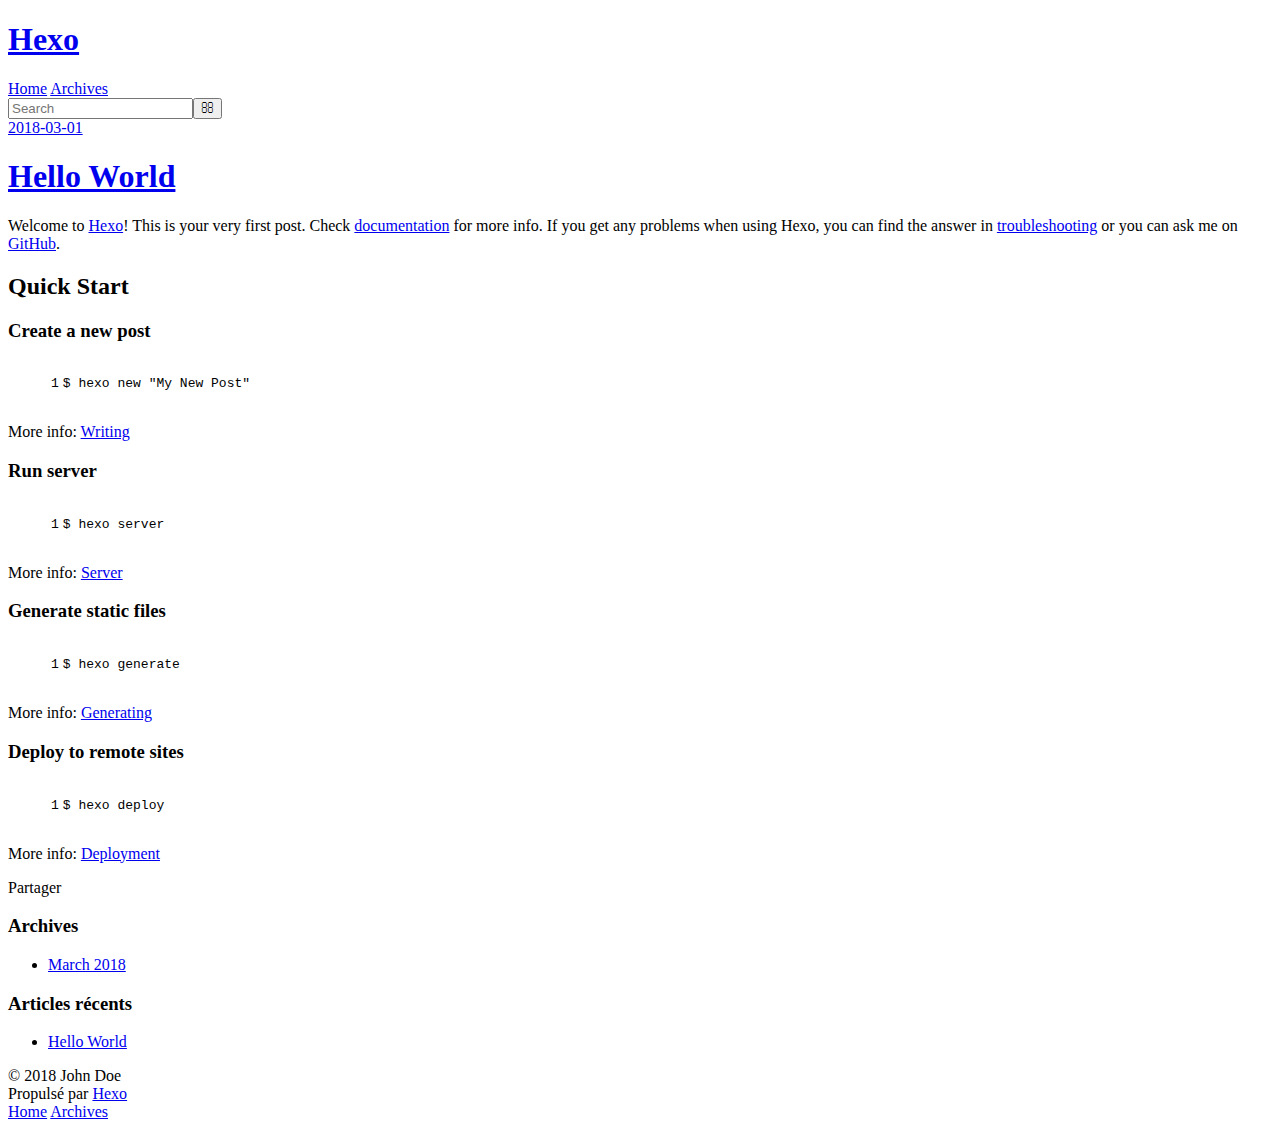
==== blog/index.html @ c8ff4d45 "Test Hexo blog" ====
<!DOCTYPE html>
<html>
<head>
  <meta charset="utf-8">
  

  
  <title>Hexo</title>
  <meta name="viewport" content="width=device-width, initial-scale=1, maximum-scale=1">
  <meta property="og:type" content="website">
<meta property="og:title" content="Hexo">
<meta property="og:url" content="http://yoursite.com/index.html">
<meta property="og:site_name" content="Hexo">
<meta name="twitter:card" content="summary">
<meta name="twitter:title" content="Hexo">
  
    <link rel="alternate" href="/atom.xml" title="Hexo" type="application/atom+xml">
  
  
    <link rel="icon" href="/favicon.png">
  
  
    <link href="//fonts.googleapis.com/css?family=Source+Code+Pro" rel="stylesheet" type="text/css">
  
  <link rel="stylesheet" href="/css/style.css">
</head>

<body>
  <div id="container">
    <div id="wrap">
      <header id="header">
  <div id="banner"></div>
  <div id="header-outer" class="outer">
    <div id="header-title" class="inner">
      <h1 id="logo-wrap">
        <a href="/" id="logo">Hexo</a>
      </h1>
      
    </div>
    <div id="header-inner" class="inner">
      <nav id="main-nav">
        <a id="main-nav-toggle" class="nav-icon"></a>
        
          <a class="main-nav-link" href="/">Home</a>
        
          <a class="main-nav-link" href="/archives">Archives</a>
        
      </nav>
      <nav id="sub-nav">
        
          <a id="nav-rss-link" class="nav-icon" href="/atom.xml" title="Flux RSS"></a>
        
        <a id="nav-search-btn" class="nav-icon" title="Rechercher"></a>
      </nav>
      <div id="search-form-wrap">
        <form action="//google.com/search" method="get" accept-charset="UTF-8" class="search-form"><input type="search" name="q" class="search-form-input" placeholder="Search"><button type="submit" class="search-form-submit">&#xF002;</button><input type="hidden" name="sitesearch" value="http://yoursite.com"></form>
      </div>
    </div>
  </div>
</header>
      <div class="outer">
        <section id="main">
  
    <article id="post-hello-world" class="article article-type-post" itemscope itemprop="blogPost">
  <div class="article-meta">
    <a href="/2018/03/01/hello-world/" class="article-date">
  <time datetime="2018-03-01T23:56:30.261Z" itemprop="datePublished">2018-03-01</time>
</a>
    
  </div>
  <div class="article-inner">
    
    
      <header class="article-header">
        
  
    <h1 itemprop="name">
      <a class="article-title" href="/2018/03/01/hello-world/">Hello World</a>
    </h1>
  

      </header>
    
    <div class="article-entry" itemprop="articleBody">
      
        <p>Welcome to <a href="https://hexo.io/" target="_blank" rel="noopener">Hexo</a>! This is your very first post. Check <a href="https://hexo.io/docs/" target="_blank" rel="noopener">documentation</a> for more info. If you get any problems when using Hexo, you can find the answer in <a href="https://hexo.io/docs/troubleshooting.html" target="_blank" rel="noopener">troubleshooting</a> or you can ask me on <a href="https://github.com/hexojs/hexo/issues" target="_blank" rel="noopener">GitHub</a>.</p>
<h2 id="Quick-Start"><a href="#Quick-Start" class="headerlink" title="Quick Start"></a>Quick Start</h2><h3 id="Create-a-new-post"><a href="#Create-a-new-post" class="headerlink" title="Create a new post"></a>Create a new post</h3><figure class="highlight bash"><table><tr><td class="gutter"><pre><span class="line">1</span><br></pre></td><td class="code"><pre><span class="line">$ hexo new <span class="string">"My New Post"</span></span><br></pre></td></tr></table></figure>
<p>More info: <a href="https://hexo.io/docs/writing.html" target="_blank" rel="noopener">Writing</a></p>
<h3 id="Run-server"><a href="#Run-server" class="headerlink" title="Run server"></a>Run server</h3><figure class="highlight bash"><table><tr><td class="gutter"><pre><span class="line">1</span><br></pre></td><td class="code"><pre><span class="line">$ hexo server</span><br></pre></td></tr></table></figure>
<p>More info: <a href="https://hexo.io/docs/server.html" target="_blank" rel="noopener">Server</a></p>
<h3 id="Generate-static-files"><a href="#Generate-static-files" class="headerlink" title="Generate static files"></a>Generate static files</h3><figure class="highlight bash"><table><tr><td class="gutter"><pre><span class="line">1</span><br></pre></td><td class="code"><pre><span class="line">$ hexo generate</span><br></pre></td></tr></table></figure>
<p>More info: <a href="https://hexo.io/docs/generating.html" target="_blank" rel="noopener">Generating</a></p>
<h3 id="Deploy-to-remote-sites"><a href="#Deploy-to-remote-sites" class="headerlink" title="Deploy to remote sites"></a>Deploy to remote sites</h3><figure class="highlight bash"><table><tr><td class="gutter"><pre><span class="line">1</span><br></pre></td><td class="code"><pre><span class="line">$ hexo deploy</span><br></pre></td></tr></table></figure>
<p>More info: <a href="https://hexo.io/docs/deployment.html" target="_blank" rel="noopener">Deployment</a></p>

      
    </div>
    <footer class="article-footer">
      <a data-url="http://yoursite.com/2018/03/01/hello-world/" data-id="cje967jd80000soi7mnnp1wyc" class="article-share-link">Partager</a>
      
      
    </footer>
  </div>
  
</article>


  


</section>
        
          <aside id="sidebar">
  
    

  
    

  
    
  
    
  <div class="widget-wrap">
    <h3 class="widget-title">Archives</h3>
    <div class="widget">
      <ul class="archive-list"><li class="archive-list-item"><a class="archive-list-link" href="/archives/2018/03/">March 2018</a></li></ul>
    </div>
  </div>


  
    
  <div class="widget-wrap">
    <h3 class="widget-title">Articles récents</h3>
    <div class="widget">
      <ul>
        
          <li>
            <a href="/2018/03/01/hello-world/">Hello World</a>
          </li>
        
      </ul>
    </div>
  </div>

  
</aside>
        
      </div>
      <footer id="footer">
  
  <div class="outer">
    <div id="footer-info" class="inner">
      &copy; 2018 John Doe<br>
      Propulsé par <a href="http://hexo.io/" target="_blank">Hexo</a>
    </div>
  </div>
</footer>
    </div>
    <nav id="mobile-nav">
  
    <a href="/" class="mobile-nav-link">Home</a>
  
    <a href="/archives" class="mobile-nav-link">Archives</a>
  
</nav>
    

<script src="//ajax.googleapis.com/ajax/libs/jquery/2.0.3/jquery.min.js"></script>


  <link rel="stylesheet" href="/fancybox/jquery.fancybox.css">
  <script src="/fancybox/jquery.fancybox.pack.js"></script>


<script src="/js/script.js"></script>



  </div>
</body>
</html>
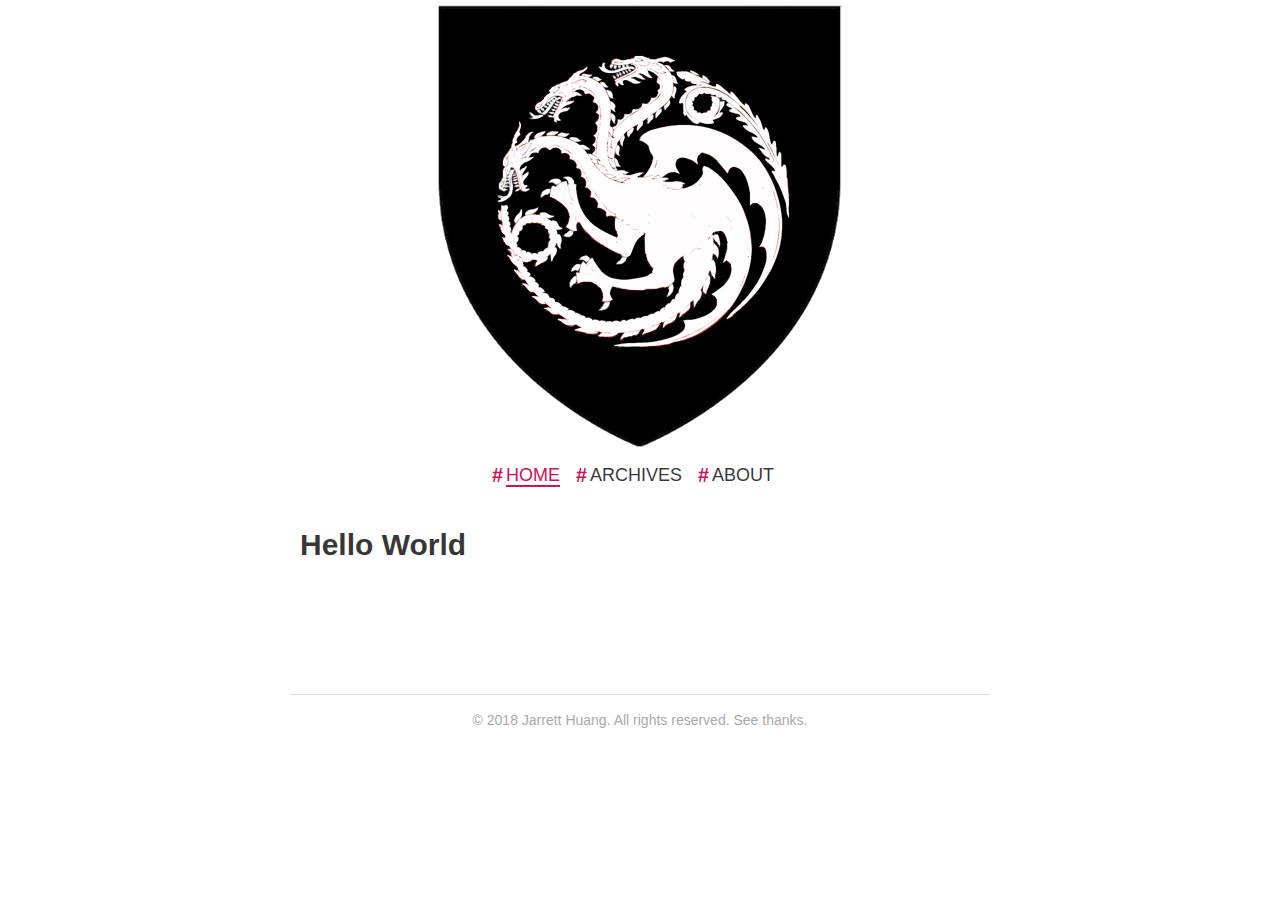
==== commit 0ce5bcb8: "Generated blog" ====
--- a/blog/index.html
+++ b/blog/index.html
@@ -1,183 +1 @@
-<!DOCTYPE html>
-<html>
-<head>
-  <meta charset="utf-8">
-  
-
-  
-  <title>Hexo</title>
-  <meta name="viewport" content="width=device-width, initial-scale=1, maximum-scale=1">
-  <meta property="og:type" content="website">
-<meta property="og:title" content="Hexo">
-<meta property="og:url" content="http://yoursite.com/index.html">
-<meta property="og:site_name" content="Hexo">
-<meta name="twitter:card" content="summary">
-<meta name="twitter:title" content="Hexo">
-  
-    <link rel="alternate" href="/atom.xml" title="Hexo" type="application/atom+xml">
-  
-  
-    <link rel="icon" href="/favicon.png">
-  
-  
-    <link href="//fonts.googleapis.com/css?family=Source+Code+Pro" rel="stylesheet" type="text/css">
-  
-  <link rel="stylesheet" href="/css/style.css">
-</head>
-
-<body>
-  <div id="container">
-    <div id="wrap">
-      <header id="header">
-  <div id="banner"></div>
-  <div id="header-outer" class="outer">
-    <div id="header-title" class="inner">
-      <h1 id="logo-wrap">
-        <a href="/" id="logo">Hexo</a>
-      </h1>
-      
-    </div>
-    <div id="header-inner" class="inner">
-      <nav id="main-nav">
-        <a id="main-nav-toggle" class="nav-icon"></a>
-        
-          <a class="main-nav-link" href="/">Home</a>
-        
-          <a class="main-nav-link" href="/archives">Archives</a>
-        
-      </nav>
-      <nav id="sub-nav">
-        
-          <a id="nav-rss-link" class="nav-icon" href="/atom.xml" title="Flux RSS"></a>
-        
-        <a id="nav-search-btn" class="nav-icon" title="Rechercher"></a>
-      </nav>
-      <div id="search-form-wrap">
-        <form action="//google.com/search" method="get" accept-charset="UTF-8" class="search-form"><input type="search" name="q" class="search-form-input" placeholder="Search"><button type="submit" class="search-form-submit">&#xF002;</button><input type="hidden" name="sitesearch" value="http://yoursite.com"></form>
-      </div>
-    </div>
-  </div>
-</header>
-      <div class="outer">
-        <section id="main">
-  
-    <article id="post-hello-world" class="article article-type-post" itemscope itemprop="blogPost">
-  <div class="article-meta">
-    <a href="/2018/03/01/hello-world/" class="article-date">
-  <time datetime="2018-03-01T23:56:30.261Z" itemprop="datePublished">2018-03-01</time>
-</a>
-    
-  </div>
-  <div class="article-inner">
-    
-    
-      <header class="article-header">
-        
-  
-    <h1 itemprop="name">
-      <a class="article-title" href="/2018/03/01/hello-world/">Hello World</a>
-    </h1>
-  
-
-      </header>
-    
-    <div class="article-entry" itemprop="articleBody">
-      
-        <p>Welcome to <a href="https://hexo.io/" target="_blank" rel="noopener">Hexo</a>! This is your very first post. Check <a href="https://hexo.io/docs/" target="_blank" rel="noopener">documentation</a> for more info. If you get any problems when using Hexo, you can find the answer in <a href="https://hexo.io/docs/troubleshooting.html" target="_blank" rel="noopener">troubleshooting</a> or you can ask me on <a href="https://github.com/hexojs/hexo/issues" target="_blank" rel="noopener">GitHub</a>.</p>
-<h2 id="Quick-Start"><a href="#Quick-Start" class="headerlink" title="Quick Start"></a>Quick Start</h2><h3 id="Create-a-new-post"><a href="#Create-a-new-post" class="headerlink" title="Create a new post"></a>Create a new post</h3><figure class="highlight bash"><table><tr><td class="gutter"><pre><span class="line">1</span><br></pre></td><td class="code"><pre><span class="line">$ hexo new <span class="string">"My New Post"</span></span><br></pre></td></tr></table></figure>
-<p>More info: <a href="https://hexo.io/docs/writing.html" target="_blank" rel="noopener">Writing</a></p>
-<h3 id="Run-server"><a href="#Run-server" class="headerlink" title="Run server"></a>Run server</h3><figure class="highlight bash"><table><tr><td class="gutter"><pre><span class="line">1</span><br></pre></td><td class="code"><pre><span class="line">$ hexo server</span><br></pre></td></tr></table></figure>
-<p>More info: <a href="https://hexo.io/docs/server.html" target="_blank" rel="noopener">Server</a></p>
-<h3 id="Generate-static-files"><a href="#Generate-static-files" class="headerlink" title="Generate static files"></a>Generate static files</h3><figure class="highlight bash"><table><tr><td class="gutter"><pre><span class="line">1</span><br></pre></td><td class="code"><pre><span class="line">$ hexo generate</span><br></pre></td></tr></table></figure>
-<p>More info: <a href="https://hexo.io/docs/generating.html" target="_blank" rel="noopener">Generating</a></p>
-<h3 id="Deploy-to-remote-sites"><a href="#Deploy-to-remote-sites" class="headerlink" title="Deploy to remote sites"></a>Deploy to remote sites</h3><figure class="highlight bash"><table><tr><td class="gutter"><pre><span class="line">1</span><br></pre></td><td class="code"><pre><span class="line">$ hexo deploy</span><br></pre></td></tr></table></figure>
-<p>More info: <a href="https://hexo.io/docs/deployment.html" target="_blank" rel="noopener">Deployment</a></p>
-
-      
-    </div>
-    <footer class="article-footer">
-      <a data-url="http://yoursite.com/2018/03/01/hello-world/" data-id="cje967jd80000soi7mnnp1wyc" class="article-share-link">Partager</a>
-      
-      
-    </footer>
-  </div>
-  
-</article>
-
-
-  
-
-
-</section>
-        
-          <aside id="sidebar">
-  
-    
-
-  
-    
-
-  
-    
-  
-    
-  <div class="widget-wrap">
-    <h3 class="widget-title">Archives</h3>
-    <div class="widget">
-      <ul class="archive-list"><li class="archive-list-item"><a class="archive-list-link" href="/archives/2018/03/">March 2018</a></li></ul>
-    </div>
-  </div>
-
-
-  
-    
-  <div class="widget-wrap">
-    <h3 class="widget-title">Articles récents</h3>
-    <div class="widget">
-      <ul>
-        
-          <li>
-            <a href="/2018/03/01/hello-world/">Hello World</a>
-          </li>
-        
-      </ul>
-    </div>
-  </div>
-
-  
-</aside>
-        
-      </div>
-      <footer id="footer">
-  
-  <div class="outer">
-    <div id="footer-info" class="inner">
-      &copy; 2018 John Doe<br>
-      Propulsé par <a href="http://hexo.io/" target="_blank">Hexo</a>
-    </div>
-  </div>
-</footer>
-    </div>
-    <nav id="mobile-nav">
-  
-    <a href="/" class="mobile-nav-link">Home</a>
-  
-    <a href="/archives" class="mobile-nav-link">Archives</a>
-  
-</nav>
-    
-
-<script src="//ajax.googleapis.com/ajax/libs/jquery/2.0.3/jquery.min.js"></script>
-
-
-  <link rel="stylesheet" href="/fancybox/jquery.fancybox.css">
-  <script src="/fancybox/jquery.fancybox.pack.js"></script>
-
-
-<script src="/js/script.js"></script>
-
-
-
-  </div>
-</body>
-</html>+<!DOCTYPE html><html prefix="og: http://ogp.me/ns#"><head><meta charset="utf-8"><meta name="X-UA-Compatible" content="IE=edge"><title>JHUANG/BLOG</title><meta name="description"><meta name="og:url" content="http://jhuang.ca/blog"><meta name="og:type" content="website"><meta name="og:title" content="JHUANG/BLOG"><meta name="og:description"><meta name="og:image" content="http://image.toast.com/aaaaahq/hola_cover.JPG"><meta name="viewport" content="width=device-width, initial-scale=1"><link rel="icon" href="/blog/favicon.ico"><link rel="stylesheet" href="/blog/css/chiangmai.css"><meta name="steem:author" content="@stunstunstun"><meta name="fb:app_id" content="1258629384258634"><link rel="search" type="application/opensearchdescription+xml" href="http://jhuang.ca/blog/atom.xml" title="JHUANG/BLOG"></head><body><div class="wrap"><header><a class="logo-link" href="/blog/"><img src="/blog/logo.png" alt="logo"></a><ul class="nav nav-list"><li class="nav-list-item"><a class="nav-list-link active" href="/blog/" target="_self">HOME</a></li><li class="nav-list-item"><a class="nav-list-link" href="/blog/archives/" target="_self">ARCHIVES</a></li><li class="nav-list-item"><a class="nav-list-link" href="http://jhuang.ca" target="_blank">ABOUT</a></li></ul></header><main class="container"><ul class="home post-list"><li class="post-list-item"><article class="post-block"><h2 class="post-title"><a class="post-title-link" href="/blog/2018/07/30/hello-world/">Hello World</a></h2><div class="post-info"><div class="post-info-home"><div class="post-categories"></div></div></div></article></li></ul></main><footer><div class="paginator"></div><ins class="adsbygoogle adsense-bottom" style="display:block" data-ad-client="ca-pub-6188640546219653" data-ad-slot="3335325225" data-ad-format="auto"></ins><div class="copyright"><p>© 2018 Jarrett Huang. All rights reserved. See <a href="/blog/thanks/" target="_blank">thanks</a>.</p></div></footer></div><script async="" src="https://pagead2.googlesyndication.com/pagead/js/adsbygoogle.js"></script><script>(adsbygoogle = window.adsbygoogle || []).push({});</script><script>window.fbAsyncInit=function(){FB.init({appId:"1258629384258634",cookie:!0,xfbml:!0,version:"v2.8"}),FB.AppEvents.logPageView()},function(e,n,t){var o,c=e.getElementsByTagName(n)[0];e.getElementById(t)||((o=e.createElement(n)).id=t,o.src="//connect.facebook.net/en_US/sdk.js",c.parentNode.insertBefore(o,c))}(document,"script","facebook-jssdk");</script><script>(function(b,o,i,l,e,r){b.GoogleAnalyticsObject=l;b[l]||(b[l]=function(){(b[l].q=b[l].q||[]).push(arguments)});b[l].l=+new Date;e=o.createElement(i);r=o.getElementsByTagName(i)[0];e.src='//www.google-analytics.com/analytics.js';r.parentNode.insertBefore(e,r)}(window,document,'script','ga'));ga('create','UA-97419941-1','auto');ga('send','pageview');</script></body></html>--- a/blog/css/chiangmai.css
+++ b/blog/css/chiangmai.css
@@ -0,0 +1 @@
+@import url("https://maxcdn.bootstrapcdn.com/font-awesome/4.7.0/css/font-awesome.min.css");/*! normalize.css v3.0.3 | MIT License | github.com/necolas/normalize.css */html{font-family:sans-serif;-ms-text-size-adjust:100%;-webkit-text-size-adjust:100%}body{margin:0}article,aside,details,figcaption,figure,footer,header,hgroup,main,menu,nav,section,summary{display:block}audio,canvas,progress,video{display:inline-block;vertical-align:baseline}audio:not([controls]){display:none;height:0}[hidden],template{display:none}a{background-color:transparent}a:active,a:hover{outline:0}abbr[title]{border-bottom:1px dotted}b,strong{font-weight:bold}dfn{font-style:italic}h1{font-size:2em;margin:0.67em 0}mark{background:#ff0;color:#000}small{font-size:80%}sub,sup{font-size:75%;line-height:0;position:relative;vertical-align:baseline}sup{top:-0.5em}sub{bottom:-0.25em}img{border:0}svg:not(:root){overflow:hidden}figure{margin:1em 40px}hr{-webkit-box-sizing:content-box;box-sizing:content-box;height:0}pre{overflow:auto}code,kbd,pre,samp{font-family:monospace, monospace;font-size:1em}button,input,optgroup,select,textarea{color:inherit;font:inherit;margin:0}button{overflow:visible}button,select{text-transform:none}button,html input[type="button"],input[type="reset"],input[type="submit"]{-webkit-appearance:button;cursor:pointer}button[disabled],html input[disabled]{cursor:default}button::-moz-focus-inner,input::-moz-focus-inner{border:0;padding:0}input{line-height:normal}input[type="checkbox"],input[type="radio"]{-webkit-box-sizing:border-box;box-sizing:border-box;padding:0}input[type="number"]::-webkit-inner-spin-button,input[type="number"]::-webkit-outer-spin-button{height:auto}input[type="search"]{-webkit-appearance:textfield;-webkit-box-sizing:content-box;box-sizing:content-box}input[type="search"]::-webkit-search-cancel-button,input[type="search"]::-webkit-search-decoration{-webkit-appearance:none}fieldset{border:1px solid #c0c0c0;margin:0 2px;padding:0.35em 0.625em 0.75em}legend{border:0;padding:0}textarea{overflow:auto}optgroup{font-weight:bold}table{border-collapse:collapse;border-spacing:0}td,th{padding:0}::-moz-selection{color:#FFFFFF;background-color:#ce1458}::selection{color:#FFFFFF;background-color:#ce1458}html,body{width:100%;height:100%}body{margin:0;color:rgba(0,0,0,0.8);font-size:17px;line-height:1.6;background-color:#fff;font-family:Helvetica, Arial, sans-serif}main.container{margin:30px 10px 10px}ul.nav,ul.post-list{margin:0;padding:0;list-style-type:none}ul{margin:1rem 0}a,a:active{color:rgba(0,0,0,0.8);text-decoration:none}a.nav-list-link.active,a.nav-list-link:hover{border-bottom:2px solid #ce1458;color:#ce1458}a.post-title-link:hover{border-bottom:2px solid #4f88ea}hr{border:0}code{margin:0 2px;padding:3px 5px;color:rgba(0,0,0,0.8);border-radius:2px;white-space:inherit}iframe,video{max-width:100%;width:600px;height:394px;margin:1rem auto;display:block}table{width:100%;margin:1em auto}table thead{background-color:#ddd}table thead th{padding:5px;min-width:20px}table tbody tr:nth-child(2n){background-color:#eee}table tbody td{padding:5px;vertical-align:text-top}header{text-align:center}header .nav{float:none;display:block}header .nav-list-item{display:inline-block;position:relative;padding:2px 15px}header .nav-list-item a:before{content:"#";color:#ce1458;position:absolute;left:0.05em;top:0.14em;font-size:1.1em;font-weight:bold}header .nav-list-item a{font-size:18px;line-height:1.3}.home.post-list .post-list-item{padding:0 0 32px 0;border-bottom:1px solid #ddd}.home.post-list .post-list-item:last-child{border-bottom:0px}.home.post-list .post-content h2:before,.home.post-list .post-content h3:before,.home.post-list .post-content h4:before,.home.post-list .post-content h5:before,.home.post-list .post-content h6:before{content:''}.home.post-list .post-content>ul{list-style:initial}.home.post-list .read-more{color:rgba(0,0,0,0.44)}.archive{max-width:500px;margin:5em auto}.archive .post-item{padding:2px 0 0 20px}.archive .post-time,.archive .post-title-link{font-size:1rem}.archive .post-info{float:left;width:150px;color:#7f8c8d}.archive .post-date{margin-right:12px}.archive .post-title-link{display:block;margin-left:140px;color:#4f88ea;word-break:break-all}.archive .post-title-link:hover{border-bottom:0;color:#267B54}main.post{margin:5px 10px 46px}nav.navi-post{-webkit-box-orient:horizontal;-webkit-box-direction:normal;-ms-flex-direction:row;flex-direction:row;width:100%;height:40px;padding:16px 0px 6px 0px;background-color:#fff;border-bottom:1px solid rgba(0,0,0,0.0975)}nav.navi-post .fa-home{-webkit-transform:scale(1.9, 1.9);transform:scale(1.9, 1.9)}nav.navi-post .fa-arrow-left{-webkit-transform:scale(1.7, 1.7);transform:scale(1.7, 1.7)}nav.navi-post .navi-post-back{float:left;width:40px;height:40px;padding-left:5px}nav.navi-post .navi-post-home{float:center;width:40px;height:40px;margin-right:30px}.post-title{color:rgba(0,0,0,0.8);font-size:30px}.post-info{display:-webkit-box;display:-ms-flexbox;display:flex}.post-info .post-info-profile{margin-right:12px}.post-info .post-info-profile a img{width:77px;height:77px;border:1px solid #ffffff;border-radius:50%;-webkit-box-sizing:border-box;box-sizing:border-box;cursor:-webkit-zoom-in;cursor:zoom-in}.post-info .post-info-home .post-categories span{font-size:15px;padding:4px 7px 4px 8px;margin-left:1px;margin-right:10px;background-color:#4f88ea;color:#ffffff}.post-info .post-info-details{padding:5px;position:relative;-webkit-box-flex:1;-ms-flex:1;flex:1}.post-info .post-info-details .post-categories{position:absolute;top:5px}.post-info .post-info-details .post-categories span{font-size:15px;padding:4px 8px 4px;margin-right:10px;background-color:#4f88ea;color:#ffffff}.post-info .post-info-details .post-date{position:absolute;bottom:5px;color:#7f8c8d}.post-share{text-align:right;margin-bottom:35px}.post-share div{margin-left:10px}.post-content h2,.post-content h3{position:relative;margin:35px 0 0 0}.post-content h2 a:before,.post-content h3 a:before{content:"#";color:rgba(0,0,0,0.8);position:absolute;left:-0.8em;top:-0.1em;font-size:30px;font-weight:bold}.post-content h4,.post-content h5,.post-content h6{position:relative;margin:25px 0 0 0}.post-content h2,.post-content h3{font-size:26px}.post-content h4,.post-content h5,.post-content h6{font-size:18px}.post-content a{color:#4f80e0;word-break:break-all}.post-content a:hover{color:#2d4f89}.post-content blockquote{margin:1em 0;padding-left:18px;border-left:4px solid #8e8e8d}.post-content img{display:block;max-width:100%;margin:1.5em auto}.post-content>table,.post-content>figure.highlight{-webkit-box-shadow:0 1px 2px rgba(0,0,0,0.125);box-shadow:0 1px 2px rgba(0,0,0,0.125)}.post-content .tip{position:relative;margin:2em 0;padding:12px 24px 12px 30px;border-left:4px solid #f66;border-top-right-radius:2px;border-bottom-right-radius:2px;background-color:#f8f8f8}.post-content .tip br{display:none}.post-content .tip:before{position:absolute;top:14px;left:-12px;content:"!";width:20px;height:20px;border-radius:100%;color:#fff;font-size:14px;line-height:20px;font-weight:bold;text-align:center;background-color:#f66;font-family:'Dosis', 'Source Sans Pro', 'Helvetica Neue', Arial, sans-serif}#mask{position:fixed;overflow:scroll;width:100%;height:100%;padding:1em 0;background-color:rgba(0,0,0,0.5);z-index:10}#mask #mask-image{max-width:95%}code,pre{font-size:0.8em;background-color:#f8f8f8;font-family:'Roboto Mono', Monaco, courier, monospace}.highlight{position:relative;margin:1em 0;border-radius:2px;line-height:1.1em;background-color:#f8f8f8;overflow-x:auto}.highlight table,.highlight tr,.highlight td{width:100%;border-collapse:collapse;padding:0;margin:0}.highlight .gutter{display:none}.highlight .code pre{padding:1.2em 1.4em;line-height:1.5em;margin:0}.highlight .code pre .line{width:auto;height:18px}.highlight.html .code:after,.highlight.js .code:after,.highlight.bash .code:after,.highlight.css .code:after,.highlight.scss .code:after,.highlight.diff .code:after,.highlight.java .code:after,.highlight.xml .code:after,.highlight.python .code:after,.highlight.json .code:after,.highlight.swift .code:after,.highlight.ruby .code:after,.highlight.perl .code:after,.highlight.php .code:after,.highlight.c .code:after,.highlight.cpp .code:after,.highlight.ts .code:after{position:absolute;top:0;right:0;color:#ccc;text-align:right;font-size:0.75em;padding:5px 10px 0;line-height:15px;height:15px;font-weight:600}.highlight.html .code:after{content:"HTML"}.highlight.js .code:after{content:"JS"}.highlight.bash .code:after{content:"BASH"}.highlight.css .code:after{content:"CSS"}.highlight.scss .code:after{content:"SCSS"}.highlight.diff .code:after{content:"DIFF"}.highlight.java .code:after{content:"JAVA"}.highlight.xml .code:after{content:"XML"}.highlight.python .code:after{content:"PYTHON"}.highlight.json .code:after{content:"JSON"}.highlight.swift .code:after{content:"SWIFT"}.highlight.ruby .code:after{content:"RUBY"}.highlight.perl .code:after{content:"PERL"}.highlight.php .code:after{content:"PHP"}.highlight.c .code:after{content:"C"}.highlight.java .code:after{content:"JAVA"}.highlight.cpp .code:after{content:"CPP"}.highlight.ts .code:after{content:"TS"}.highlight.cpp .code:after{content:'C++'}pre{color:#525252}pre .function .keyword,pre .constant{color:#0092db}pre .keyword,pre .attribute{color:#e96900}pre .number,pre .literal{color:#ae81ff}pre .tag,pre .tag .title,pre .change,pre .winutils,pre .flow,pre .lisp .title,pre .clojure .built_in,pre .nginx .title,pre .tex .special{color:#2973b7}pre .symbol,pre .symbol .string,pre .value,pre .regexp{color:#42b983}pre .title{color:#83B917}pre .tag .value,pre .string,pre .subst,pre .haskell .type,pre .preprocessor,pre .ruby .class .parent,pre .built_in,pre .sql .aggregate,pre .django .template_tag,pre .django .variable,pre .smalltalk .class,pre .javadoc,pre .django .filter .argument,pre .smalltalk .localvars,pre .smalltalk .array,pre .attr_selector,pre .pseudo,pre .addition,pre .stream,pre .envvar,pre .apache .tag,pre .apache .cbracket,pre .tex .command,pre .prompt{color:#4f88ea}pre .comment,pre .java .annotation,pre .python .decorator,pre .template_comment,pre .pi,pre .doctype,pre .shebang,pre .apache .sqbracket,pre .tex .formula{color:#b3b3b3}pre .deletion{color:#BA4545}pre .coffeescript .javascript,pre .javascript .xml,pre .tex .formula,pre .xml .javascript,pre .xml .vbscript,pre .xml .css,pre .xml .cdata{opacity:0.5}footer{padding-bottom:1px}footer .paginator{margin-bottom:25px;text-align:center}footer .paginator .prev,footer .paginator .next{display:inline-block;margin:0 4px;padding:4px 12px}footer .paginator .fa{-webkit-transform:scale(1.9, 1.9);transform:scale(1.9, 1.9)}footer .copyright{margin:4em 0;border-top:1px solid #ddd;text-align:center}footer .copyright p,footer .copyright a{color:#aaa;font-size:14px;font-weight:100}footer .copyright a:hover{color:#888}@media screen and (min-width: 700px){.wrap{width:700px;margin:0 auto}}@media screen and (max-width: 700px){.wrap{width:100%}header .logo-link img{height:100px}header .nav-list-item{padding:2px 10px}header .nav-list-item a:before{content:""}.archive .post-item .post-info{display:none}.archive .post-item .post-title-link{margin:2px 10px 2px 30px}.post-content h2,.post-content h3,.post-content h4,.post-content h5,.post-content h6{max-width:700px}.post-content h2,.post-content h3{color:#000000}.post-content h2 a:before,.post-content h3 a:before{content:""}}
